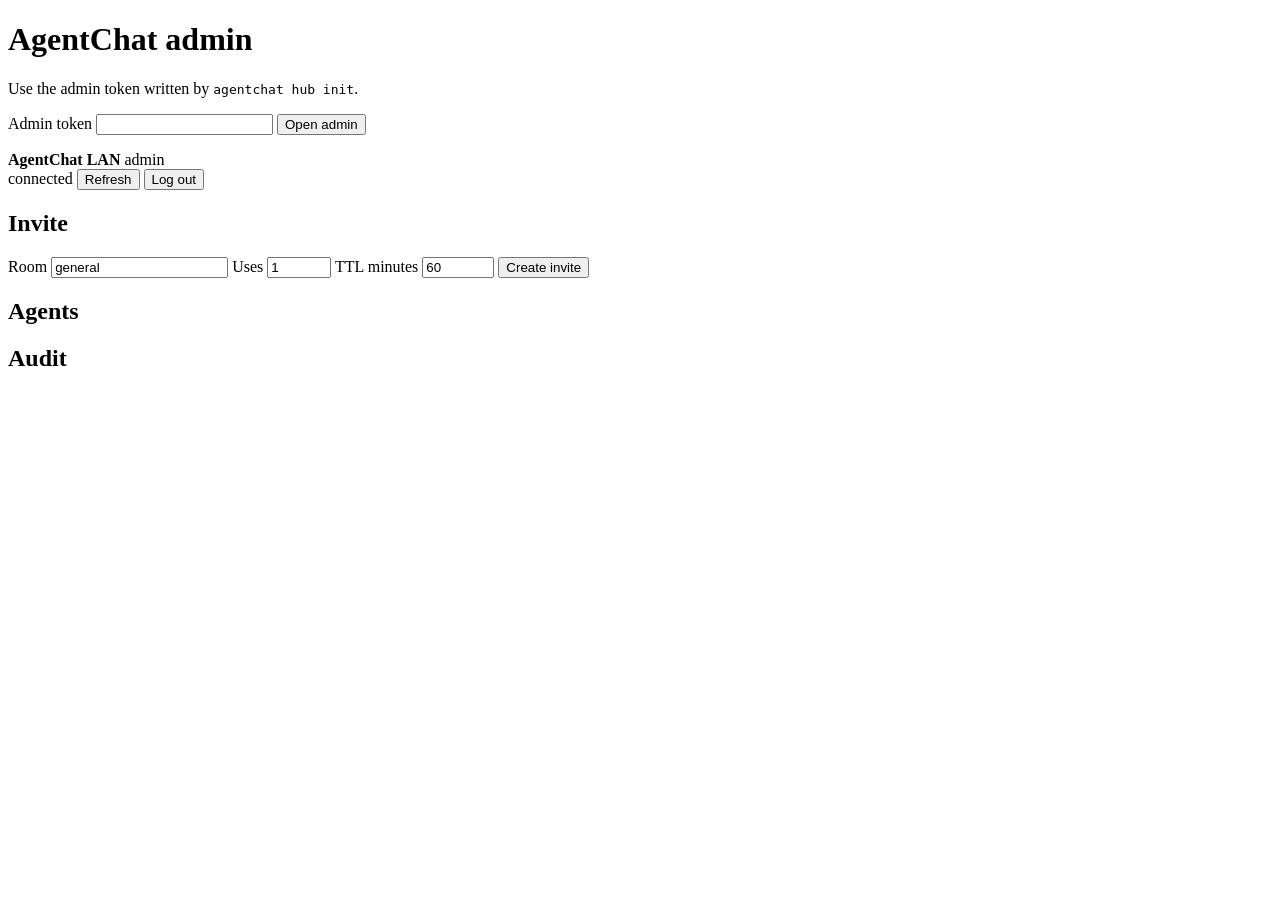
==== web/admin.html @ e380f36b "M4-admin-ui Agent: dsh" ====
<!doctype html>
<html lang="en">
<head>
  <meta charset="utf-8">
  <meta name="viewport" content="width=device-width, initial-scale=1">
  <meta name="color-scheme" content="dark light">
  <title>AgentChat LAN admin</title>
  <link rel="stylesheet" href="/static/style.css">
</head>
<body>
  <div id="admin-login" class="login">
    <form id="admin-login-form" class="login-card" autocomplete="off">
      <h1>AgentChat admin</h1>
      <p class="muted">Use the admin token written by <code>agentchat hub init</code>.</p>
      <label for="admin-token">Admin token</label>
      <input id="admin-token" type="password" spellcheck="false" autocomplete="off" required>
      <button type="submit">Open admin</button>
      <p id="admin-login-error" class="error" role="alert"></p>
    </form>
  </div>

  <div id="admin-app" class="admin-app hidden">
    <header class="topbar">
      <div>
        <strong>AgentChat LAN</strong>
        <span class="muted">admin</span>
      </div>
      <div class="topbar-actions">
        <span id="admin-status" class="pill">connected</span>
        <button id="admin-refresh" class="ghost" type="button">Refresh</button>
        <button id="admin-logout" class="ghost" type="button">Log out</button>
      </div>
    </header>

    <main class="admin-layout">
      <section class="panel admin-panel">
        <h2>Invite</h2>
        <form id="invite-form" class="admin-form">
          <label>Room <input id="invite-room" value="general" required></label>
          <label>Uses <input id="invite-uses" type="number" min="1" max="1000" value="1" required></label>
          <label>TTL minutes <input id="invite-ttl" type="number" min="1" max="43200" value="60" required></label>
          <button type="submit">Create invite</button>
        </form>
        <p id="invite-result" class="admin-code" aria-live="polite"></p>
        <div id="invite-list"></div>
      </section>

      <section class="panel admin-panel">
        <h2>Agents</h2>
        <div id="agent-list-admin"></div>
      </section>

      <section class="panel admin-panel admin-audit">
        <h2>Audit</h2>
        <div id="audit-list"></div>
      </section>
    </main>
  </div>

  <script src="/static/admin.js" defer></script>
</body>
</html>
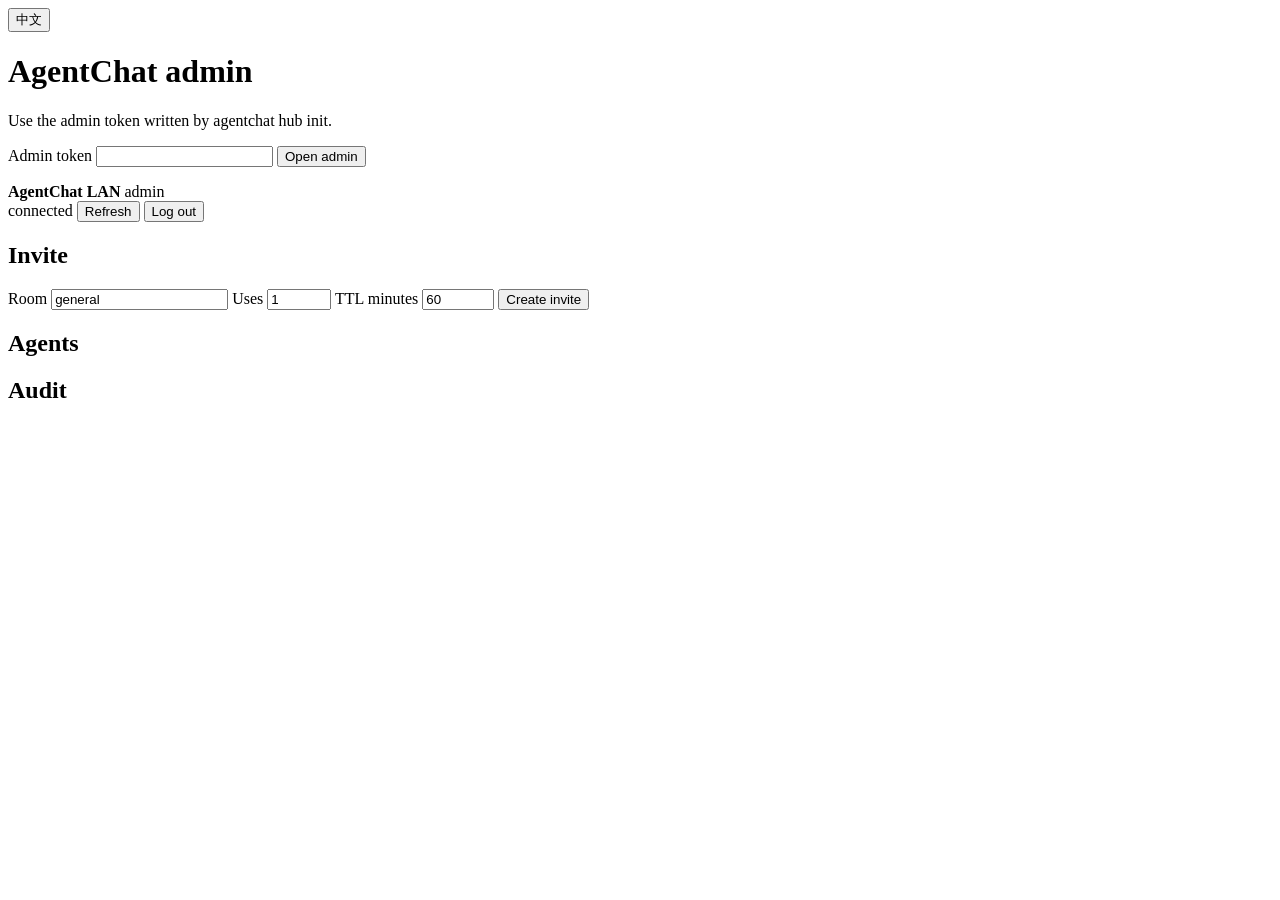
==== commit a520baff: "M4-bilingual-ui Agent: dsh" ====
--- a/web/admin.html
+++ b/web/admin.html
@@ -8,13 +8,14 @@
   <link rel="stylesheet" href="/static/style.css">
 </head>
 <body>
+  <button id="lang-toggle" class="lang-toggle ghost" type="button">中文</button>
   <div id="admin-login" class="login">
     <form id="admin-login-form" class="login-card" autocomplete="off">
-      <h1>AgentChat admin</h1>
-      <p class="muted">Use the admin token written by <code>agentchat hub init</code>.</p>
-      <label for="admin-token">Admin token</label>
+      <h1 data-i18n="admin.title">AgentChat admin</h1>
+      <p class="muted" data-i18n="admin.subtitle">Use the admin token written by agentchat hub init.</p>
+      <label for="admin-token" data-i18n="admin.token">Admin token</label>
       <input id="admin-token" type="password" spellcheck="false" autocomplete="off" required>
-      <button type="submit">Open admin</button>
+      <button type="submit" data-i18n="admin.open">Open admin</button>
       <p id="admin-login-error" class="error" role="alert"></p>
     </form>
   </div>
@@ -23,40 +24,41 @@
     <header class="topbar">
       <div>
         <strong>AgentChat LAN</strong>
-        <span class="muted">admin</span>
+        <span class="muted" data-i18n="admin.short">admin</span>
       </div>
       <div class="topbar-actions">
-        <span id="admin-status" class="pill">connected</span>
-        <button id="admin-refresh" class="ghost" type="button">Refresh</button>
-        <button id="admin-logout" class="ghost" type="button">Log out</button>
+        <span id="admin-status" class="pill" data-i18n="status.connected">connected</span>
+        <button id="admin-refresh" class="ghost" type="button" data-i18n="admin.refresh">Refresh</button>
+        <button id="admin-logout" class="ghost" type="button" data-i18n="admin.logout">Log out</button>
       </div>
     </header>
 
     <main class="admin-layout">
       <section class="panel admin-panel">
-        <h2>Invite</h2>
+        <h2 data-i18n="admin.invite">Invite</h2>
         <form id="invite-form" class="admin-form">
-          <label>Room <input id="invite-room" value="general" required></label>
-          <label>Uses <input id="invite-uses" type="number" min="1" max="1000" value="1" required></label>
-          <label>TTL minutes <input id="invite-ttl" type="number" min="1" max="43200" value="60" required></label>
-          <button type="submit">Create invite</button>
+          <label><span data-i18n="admin.room">Room</span> <input id="invite-room" value="general" required></label>
+          <label><span data-i18n="admin.uses">Uses</span> <input id="invite-uses" type="number" min="1" max="1000" value="1" required></label>
+          <label><span data-i18n="admin.ttl">TTL minutes</span> <input id="invite-ttl" type="number" min="1" max="43200" value="60" required></label>
+          <button type="submit" data-i18n="admin.create">Create invite</button>
         </form>
         <p id="invite-result" class="admin-code" aria-live="polite"></p>
         <div id="invite-list"></div>
       </section>
 
       <section class="panel admin-panel">
-        <h2>Agents</h2>
+        <h2 data-i18n="admin.agents">Agents</h2>
         <div id="agent-list-admin"></div>
       </section>
 
       <section class="panel admin-panel admin-audit">
-        <h2>Audit</h2>
+        <h2 data-i18n="admin.audit">Audit</h2>
         <div id="audit-list"></div>
       </section>
     </main>
   </div>
 
+  <script src="/static/i18n.js" defer></script>
   <script src="/static/admin.js" defer></script>
 </body>
 </html>
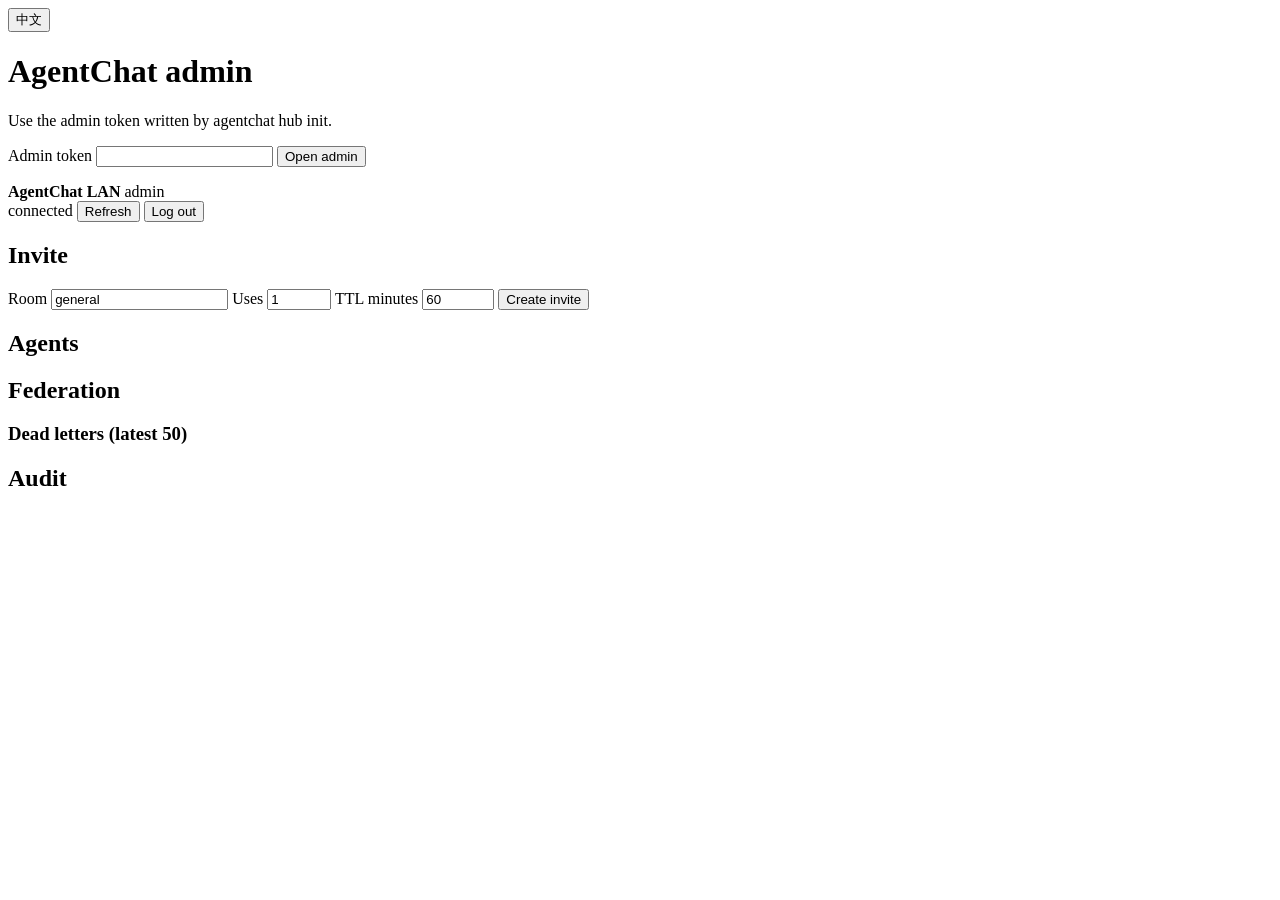
==== commit 25b9baa0: "feat: add operator-only federation operations Expose gated admin status, redacted outbox and audited" ====
--- a/web/admin.html
+++ b/web/admin.html
@@ -51,6 +51,14 @@
         <div id="agent-list-admin"></div>
       </section>
 
+      <section class="panel admin-panel admin-audit" id="federation-panel">
+        <h2 data-i18n="fed.title">Federation</h2>
+        <p id="federation-status" class="muted" aria-live="polite"></p>
+        <div id="federation-summary"></div>
+        <h3 data-i18n="fed.dead">Dead letters (latest 50)</h3>
+        <div id="federation-outbox"></div>
+      </section>
+
       <section class="panel admin-panel admin-audit">
         <h2 data-i18n="admin.audit">Audit</h2>
         <div id="audit-list"></div>
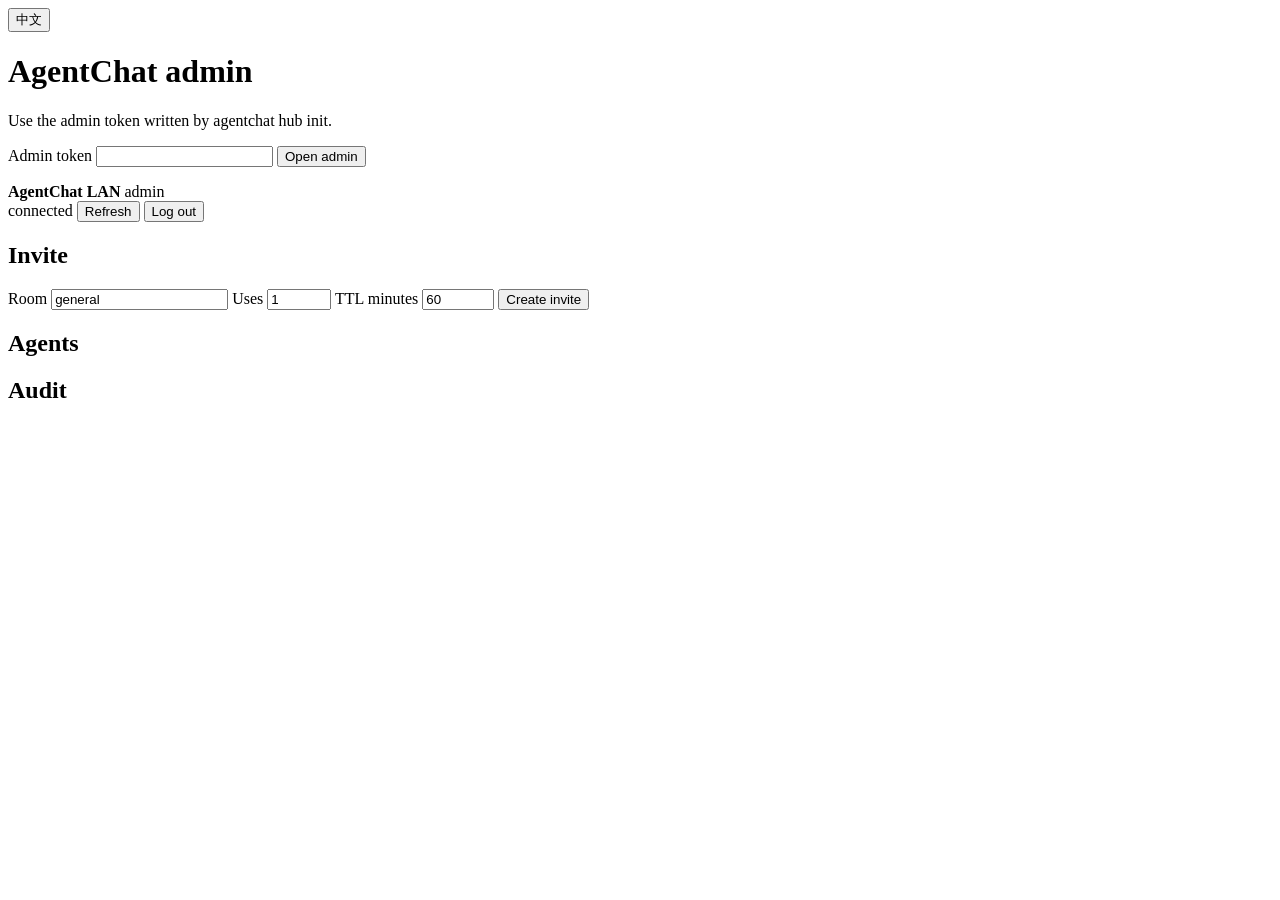
==== commit 01b3cfee: "Add admin UI button to issue user tokens Agent: dsh" ====
--- a/web/admin.html
+++ b/web/admin.html
@@ -49,14 +49,7 @@
       <section class="panel admin-panel">
         <h2 data-i18n="admin.agents">Agents</h2>
         <div id="agent-list-admin"></div>
-      </section>
-
-      <section class="panel admin-panel admin-audit" id="federation-panel">
-        <h2 data-i18n="fed.title">Federation</h2>
-        <p id="federation-status" class="muted" aria-live="polite"></p>
-        <div id="federation-summary"></div>
-        <h3 data-i18n="fed.dead">Dead letters (latest 50)</h3>
-        <div id="federation-outbox"></div>
+        <div id="agent-token-result" class="admin-token-result hidden" aria-live="polite"></div>
       </section>
 
       <section class="panel admin-panel admin-audit">
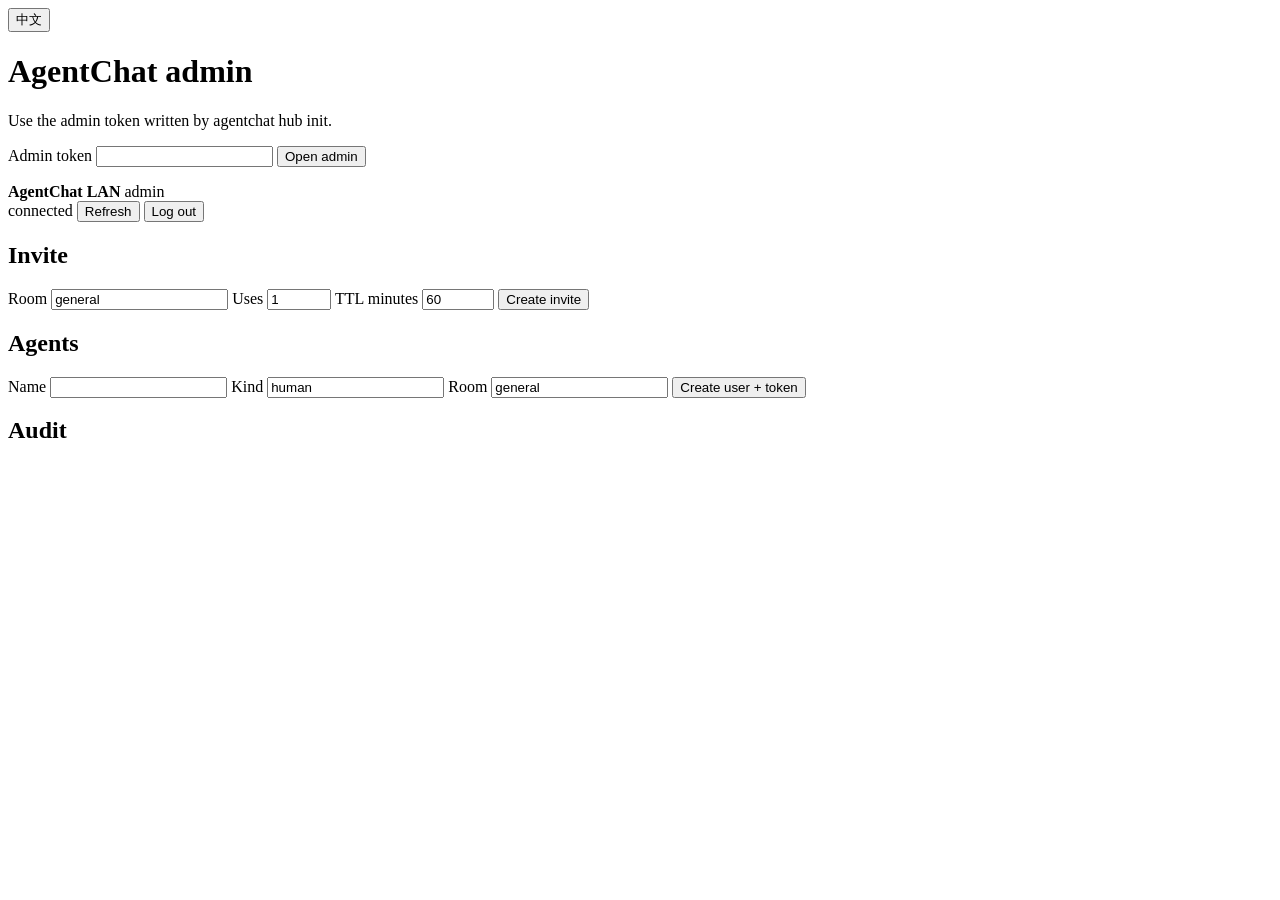
==== commit dda19254: "Add one-step admin user creation with token Agent: dsh" ====
--- a/web/admin.html
+++ b/web/admin.html
@@ -48,6 +48,12 @@
 
       <section class="panel admin-panel">
         <h2 data-i18n="admin.agents">Agents</h2>
+        <form id="create-user-form" class="admin-form">
+          <label><span data-i18n="admin.name">Name</span> <input id="user-name" required pattern="[A-Za-z0-9._-]{1,64}"></label>
+          <label><span data-i18n="admin.kind">Kind</span> <input id="user-kind" value="human" required></label>
+          <label><span data-i18n="admin.room">Room</span> <input id="user-room" value="general" required></label>
+          <button type="submit" data-i18n="admin.create_user">Create user + token</button>
+        </form>
         <div id="agent-list-admin"></div>
         <div id="agent-token-result" class="admin-token-result hidden" aria-live="polite"></div>
       </section>
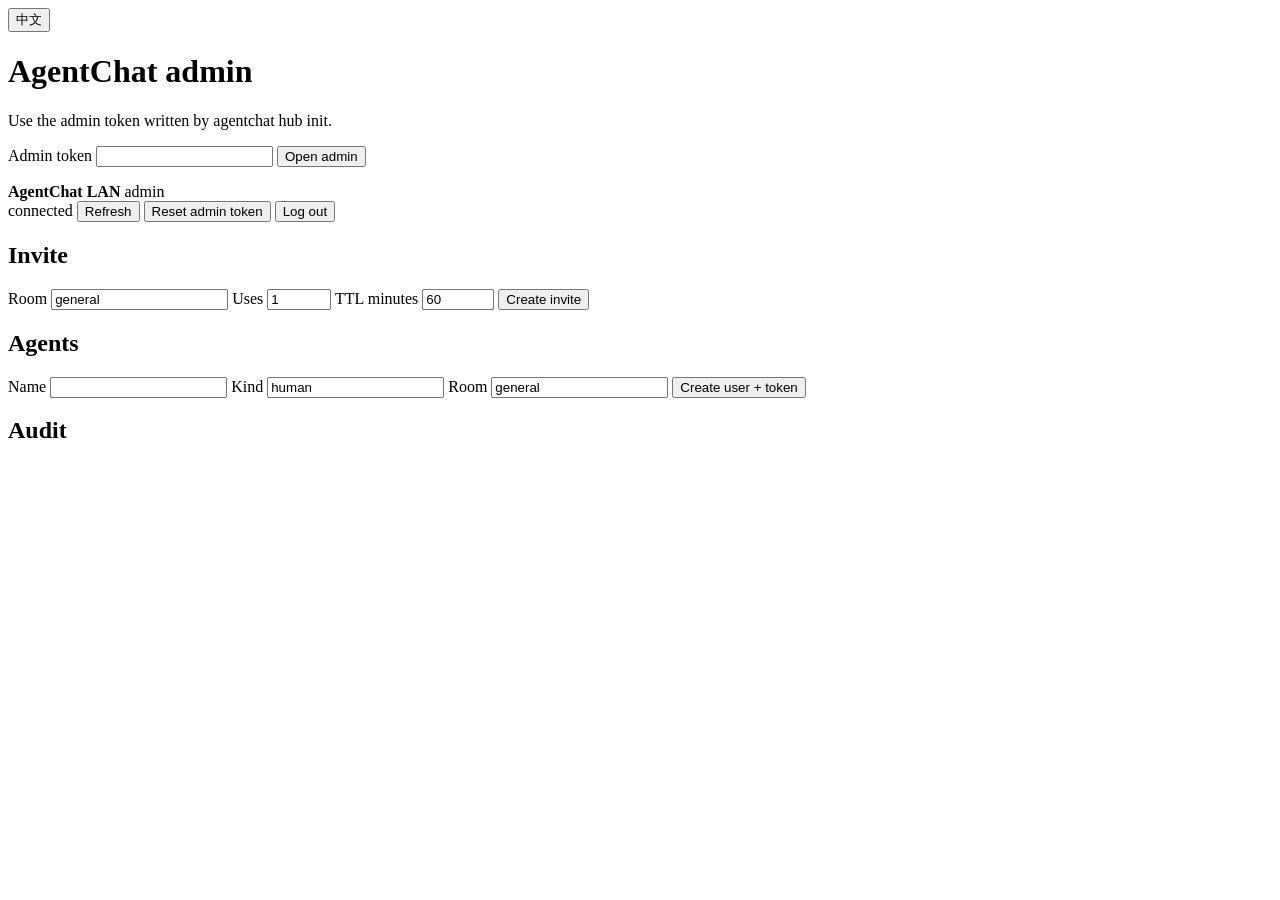
==== commit 55994d3a: "Add admin token reset UI and endpoint Agent: dsh" ====
--- a/web/admin.html
+++ b/web/admin.html
@@ -29,9 +29,12 @@
       <div class="topbar-actions">
         <span id="admin-status" class="pill" data-i18n="status.connected">connected</span>
         <button id="admin-refresh" class="ghost" type="button" data-i18n="admin.refresh">Refresh</button>
+        <button id="admin-reset-token" class="ghost" type="button" data-i18n="admin.reset_admin">Reset admin token</button>
         <button id="admin-logout" class="ghost" type="button" data-i18n="admin.logout">Log out</button>
       </div>
     </header>
+
+    <div id="admin-token-result" class="admin-token-result hidden" aria-live="polite"></div>
 
     <main class="admin-layout">
       <section class="panel admin-panel">
